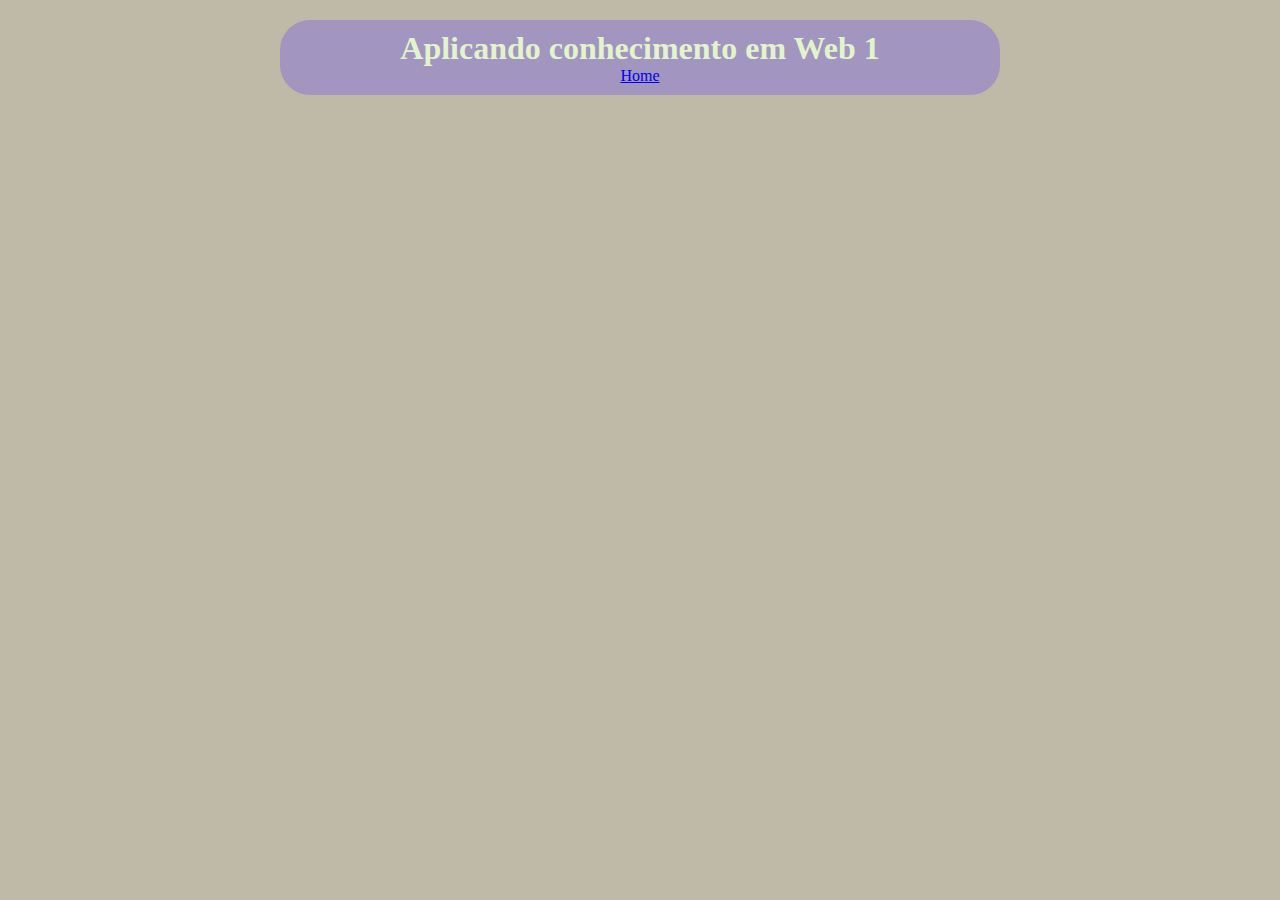
==== desafios.html @ daf4fbbd "Minha primeira versão" ====
<!DOCTYPE html>
<html lang="pt-br">
<head>
    <meta charset="UTF-8">
    <meta http-equiv="X-UA-Compatible" content="IE=edge">
    <meta name="viewport" content="width=device-width, initial-scale=1.0">
    <title>Desafios HTML</title>
    <link rel="stylesheet" href="style.css">
</head>
<body>
    <div class="container">
        <div id="header">
            <div class="header">
                <h1>Aplicando conhecimento em Web 1</h1>
            </div>
            <div class="header">
                <a href="index.html">Home</a>
            </div>
        </div>
    </div>
</body>
</html>
---- style.css ----
* {
    padding: 0;
    margin: 0;
    border-spacing: 0;
}

body {
    background-color: #BFB9A8;
    color: #E2F4CC;
}

.container {
    display: flex;
    justify-content: center;
}

#header {
    padding: 10px;
    background-color: #A295BF;
    width: 700px;
    border-radius: 30px;
    margin: 20px 20px;
}

.header {
    display: flex;
    justify-content: center;
}

#body {
    background-color: #A295BF;
    width: 90%;
    display: flex;
    justify-content: center;
    border-radius: 30px;
}

#fotos {
    margin: 15px;
}


#fother {
    background-color: #A295BF;
    border-radius: 30px;
    padding: 15px;
    margin: 10px;
}
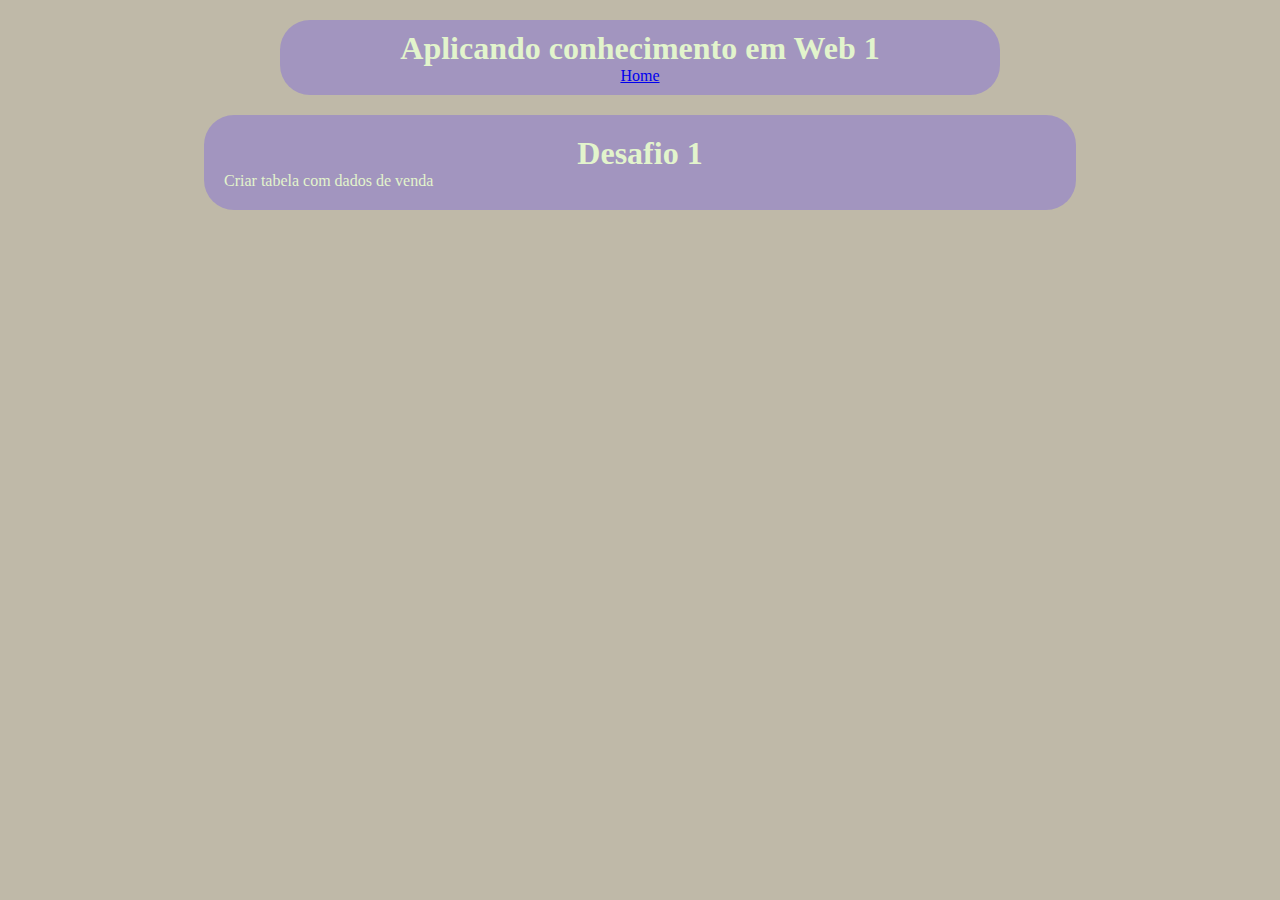
==== commit 83ac7cfb: "segunda versão" ====
--- a/desafios.html
+++ b/desafios.html
@@ -18,5 +18,16 @@
             </div>
         </div>
     </div>
+    <div class="container">
+        <div id="desafio1">
+            <div id="desafio">
+                <h1>Desafio 1</h1>
+            </div>
+            <p>Criar tabela com dados de venda</p>
+            <div id="tabela">
+                
+            </div>
+        </div>
+    </div>
 </body>
 </html>--- a/style.css
+++ b/style.css
@@ -47,3 +47,14 @@
     margin: 10px;
 }
 
+#desafio1 {
+    background-color: #A295BF;
+    width: 65%;
+    border-radius: 30px;
+    padding: 20px;
+}
+
+#desafio {
+    display: flex;
+    justify-content: center;
+}
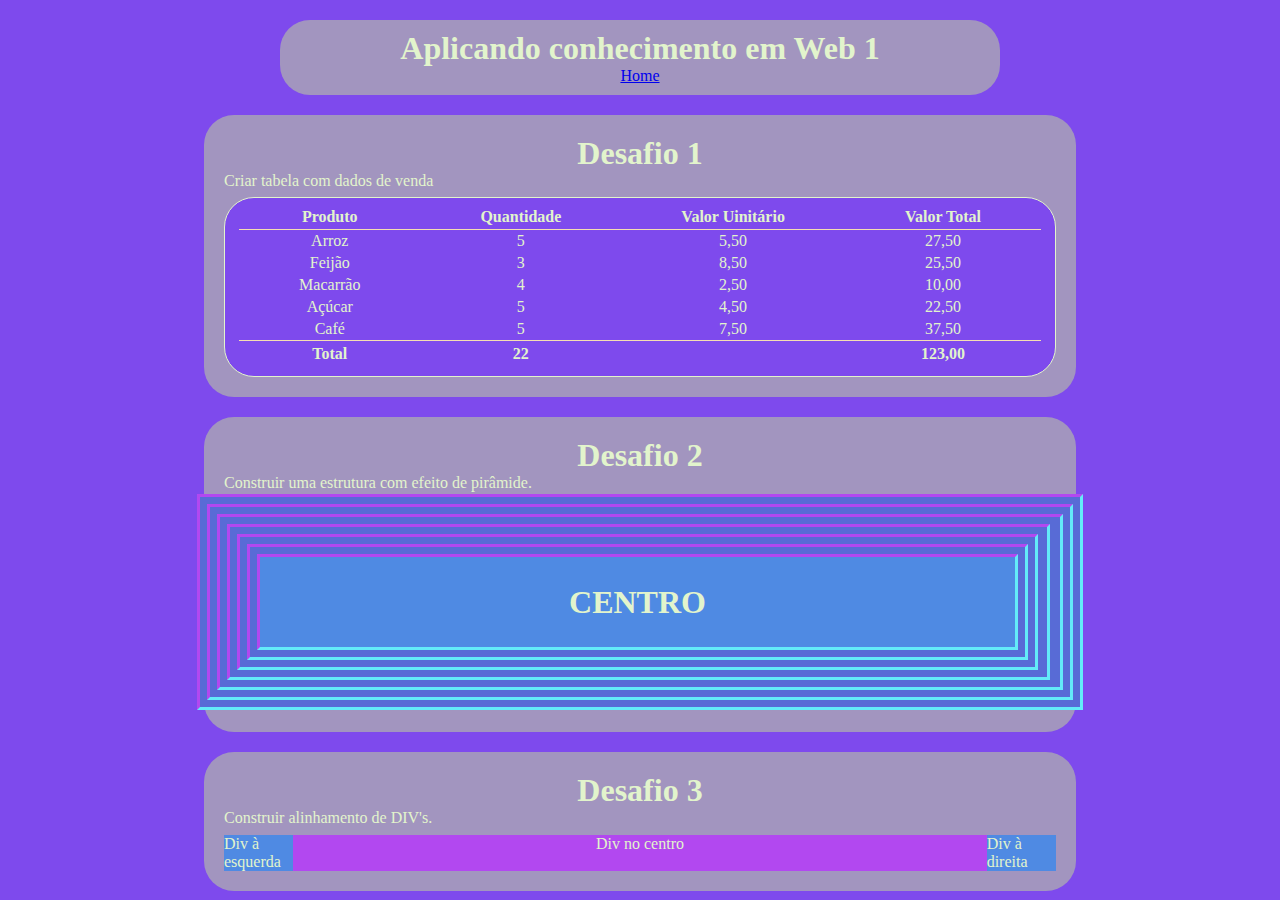
==== commit f21c1e6a: "versão final" ====
--- a/desafios.html
+++ b/desafios.html
@@ -20,13 +20,109 @@
     </div>
     <div class="container">
         <div id="desafio1">
-            <div id="desafio">
+            <div class="desafio">
                 <h1>Desafio 1</h1>
             </div>
             <p>Criar tabela com dados de venda</p>
-            <div id="tabela">
-                
+            <div id="containerTable">
+                <div id="tabela">
+                    <table>
+                        <div>
+                            <tr>
+                                <th class="comeco">Produto</th>
+                                <th class="comeco">Quantidade</th>
+                                <th class="comeco">Valor Uinitário</th>
+                                <th class="comeco">Valor Total</th>
+                            </tr>
+                        </div>
+                        <tr class="coluna">
+                            <td>Arroz</td>
+                            <td>5</td>
+                            <td>5,50</td>
+                            <td>27,50</td>
+                        </tr>
+    
+                        <tr class="coluna">
+                            <td>Feijão</td>
+                            <td>3</td>
+                            <td>8,50</td>
+                            <td>25,50</td>
+                        </tr>
+    
+                        <tr class="coluna">
+                            <td>Macarrão</td>
+                            <td>4</td>
+                            <td>2,50</td>
+                            <td>10,00</td>
+                        </tr>
+    
+                        <tr class="coluna">
+                            <td>Açúcar</td>
+                            <td>5</td>
+                            <td>4,50</td>
+                            <td>22,50</td>
+                        </tr>
+    
+                        <tr class="coluna">
+                            <td>Café</td>
+                            <td>5</td>
+                            <td>7,50</td>
+                            <td>37,50</td>
+                        </tr>
+
+                        <tr>
+                            <th  class="final">Total</th>
+                            <th  class="final">22</th>
+                            <th  class="final"></th>
+                            <th  class="final">123,00</th>
+                        </tr>
+                    </table>
+                </div>
             </div>
+            </div>
+    </div>
+    <div class="container">
+      <div id="desafio2">
+        <div class="desafio">
+            <h1>Desafio 2</h1>
+        </div>
+        <P>Construir uma estrutura com efeito de pirâmide.</P>
+        <div id="piramide">
+            <div id="um">
+                <div id="dois">
+                    <div id="tres">
+                        <div id="quatro">
+                            <div id="cinco">
+                                <div id="seis">
+                                    <div id="centro">
+                                        <h1>CENTRO</h1>
+                                    </div>
+                                </div>
+                            </div>
+                        </div>
+                    </div>
+                </div>
+            </div>
+          </div>
+        </div>
+        </div>
+    <div class="container">
+        <div id="desafio3"> 
+            <div class="desafio">
+            <h1>Desafio 3</h1>
+            </div>
+        <p>Construir alinhamento de DIV's.</p>
+        <div id="alinhar">
+            <div id="esquerda">
+                Div à esquerda
+            </div>
+            <div class="centro">
+                Div no centro
+            </div>
+            <div id="direita">
+                Div à direita
+            </div>
+        </div>
         </div>
     </div>
 </body>
--- a/style.css
+++ b/style.css
@@ -5,7 +5,7 @@
 }
 
 body {
-    background-color: #BFB9A8;
+    background-color: #7E4AED;
     color: #E2F4CC;
 }
 
@@ -54,7 +54,197 @@
     padding: 20px;
 }
 
-#desafio {
-    display: flex;
-    justify-content: center;
-}
+.desafio {
+    display: flex;
+    justify-content: center;
+}
+
+#containerTable {
+    display: flex;
+    justify-content: center;
+    background-color: #7E4AED;
+    border: solid 1px;
+    border-radius: 30px;
+    padding: 10px;
+    margin-top: 7px;
+}
+
+#tabela {
+    display: flex;
+    text-align: center;
+
+}
+
+.comeco {
+    padding: 0px 60px 3px;
+    margin: 5px;
+    border-bottom: solid 1px wheat;
+    margin: 1px;
+    text-align: center;
+    font-size: medium;
+}
+
+tr > td {
+    padding: 2px 60px 2px 60px;
+    font-size: medium;
+}
+
+.coluna:hover{
+    background-color: #65A2F7;
+}
+
+ .final {
+    padding: 4px 60px 3px;
+    margin: 5px;
+    border-top: solid 1px wheat;
+    margin: 1px;
+    text-align: center;
+    font-size: medium;
+}
+
+#desafio2 {
+    background-color: #A295BF;
+    width: 65%;
+    border-radius: 30px;
+    margin-top: 20px;
+    padding: 20px;
+}
+
+#piramide {
+    display: flex;
+    justify-content: center;
+}
+
+#um {
+    display: flex;
+    justify-content: center;
+    justify-items: center;
+    background-color: #586BD6;
+    border-right: 3px solid #63EBF9;
+    border-bottom: 3px solid #63EBF9;
+    border-left: 3px solid #B248F0;
+    border-top: 3px solid #B248F0;
+    padding: 5px;
+    margin: 2px;
+    width: 900px;
+    height: 200px;
+}
+
+#dois {
+    background-color: #586BD6;
+    border-right: 3px solid #63EBF9;
+    border-bottom: 3px solid #63EBF9;
+    border-left: 3px solid #B248F0;
+    border-top: 3px solid #B248F0;
+    padding: 5px;
+    margin: 2px;
+    width: 850px;
+    height: 180px;
+}
+
+#tres {
+    background-color: #586BD6;
+    border-right: 3px solid #63EBF9;
+    border-bottom: 3px solid #63EBF9;
+    border-left: 3px solid #B248F0;
+    border-top: 3px solid #B248F0;
+    width: 830px;
+    height: 160px;
+    padding: 5px;
+    margin: 2px;
+}
+
+#quatro {
+    background-color: #586BD6;
+    border-right: 3px solid #63EBF9;
+    border-bottom: 3px solid #63EBF9;
+    border-left: 3px solid #B248F0;
+    border-top: 3px solid #B248F0;
+    width: 810px;
+    height: 140px;
+    padding: 5px;
+    margin: 2px;
+}
+
+#quatro {
+    background-color: #586BD6;
+    border-right: 3px solid #63EBF9;
+    border-bottom: 3px solid #63EBF9;
+    border-left: 3px solid #B248F0;
+    border-top: 3px solid #B248F0;
+    width: 807px;
+    height: 140px;
+    padding: 5px;
+    margin: 2px;
+}
+
+#cinco {
+    background-color: #586BD6;
+    border-right: 3px solid #63EBF9;
+    border-bottom: 3px solid #63EBF9;
+    border-left: 3px solid #B248F0;
+    border-top: 3px solid #B248F0;
+    width: 785px;
+    height: 120px;
+    padding: 5px;
+    margin: 2px;
+}
+
+#seis {
+    background-color: #586BD6;
+    border-right: 3px solid #63EBF9;
+    border-bottom: 3px solid #63EBF9;
+    border-left: 3px solid #B248F0;
+    border-top: 3px solid #B248F0;
+    width: 765px;
+    height: 100px;
+    padding: 5px;
+    margin: 2px;
+}
+
+#centro {
+    
+    background-color: #4F8AE3;
+    border-right: 3px solid #63EBF9;
+    border-bottom: 3px solid #63EBF9;
+    border-left: 3px solid #B248F0;
+    border-top: 3px solid #B248F0;
+    width: 745px;
+    height: 80px;
+    padding: 5px;
+    margin: 2px;
+    display: flex;
+    justify-content: center;
+    align-items: center;
+}
+
+#desafio3 {
+    background-color: #A295BF;
+    width: 65%;
+    border-radius: 30px;
+    margin-top: 20px;
+    padding: 20px;
+}
+
+#alinhar {
+    margin-top:8px ;
+    display: flex;
+    justify-content: center;
+}
+
+#esquerda {
+    background-color: #4F8AE3;
+    width: 70px;
+}
+
+.centro {
+    background-color: #B248F0;
+    width: 700px;
+    display: flex;
+    justify-content: center;
+}
+
+#direita {
+    background-color: #4F8AE3;
+    width: 70px;
+}
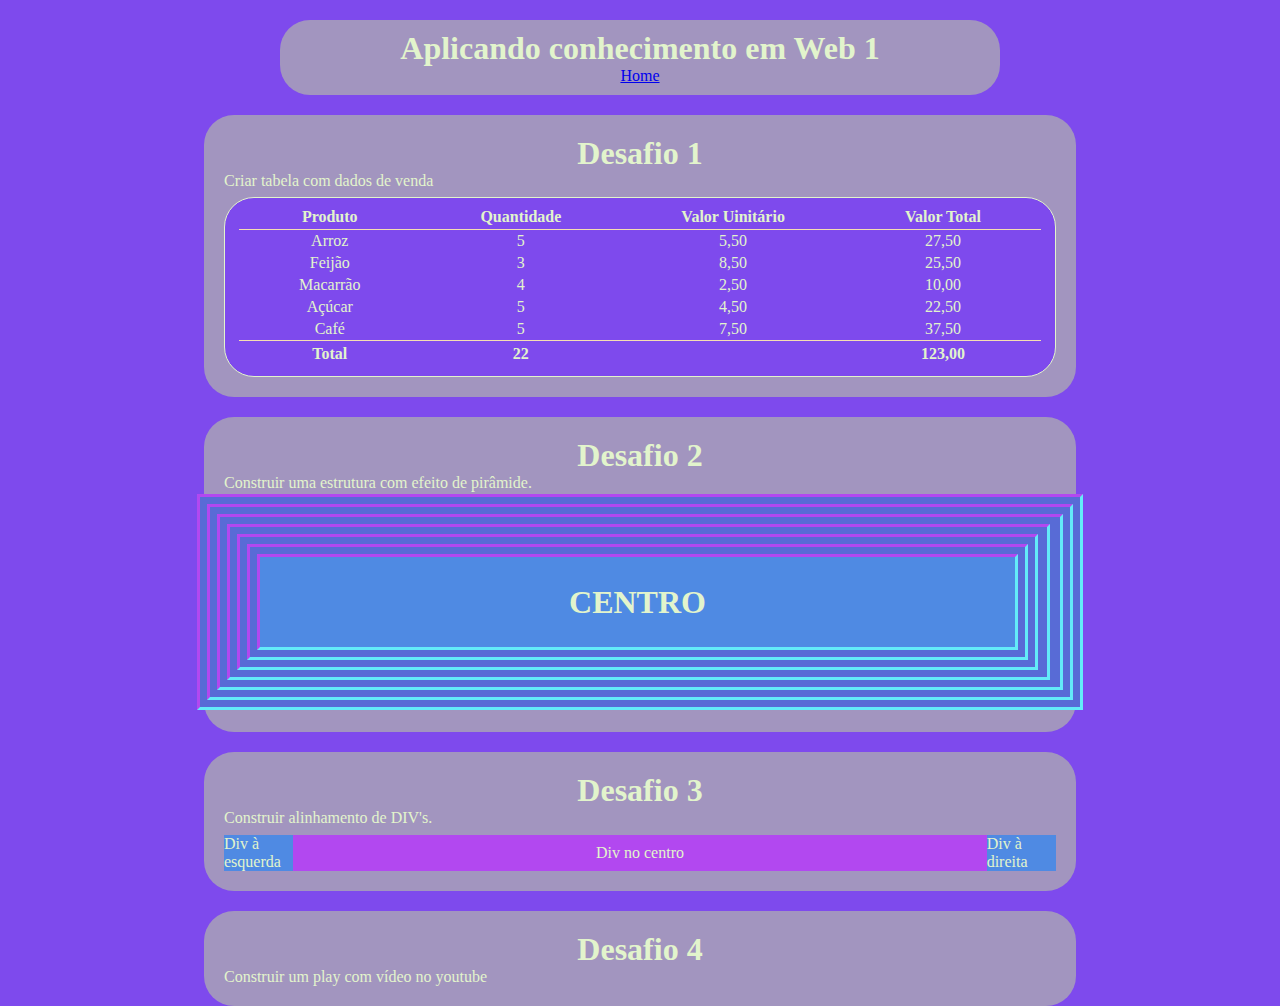
==== commit 8c4595ec: "quase pronto" ====
--- a/desafios.html
+++ b/desafios.html
@@ -125,5 +125,12 @@
         </div>
         </div>
     </div>
+    <div class="container">
+        <div id="desafio4"> 
+            <div class="desafio">
+                <h1>Desafio 4</h1>
+            </div>
+            Construir um play com vídeo no youtube
+    </div>
 </body>
 </html>--- a/style.css
+++ b/style.css
@@ -242,9 +242,18 @@
     width: 700px;
     display: flex;
     justify-content: center;
+    align-items: center;
 }
 
 #direita {
     background-color: #4F8AE3;
     width: 70px;
 }
+
+#desafio4 {
+    background-color: #A295BF;
+    width: 65%;
+    border-radius: 30px;
+    margin-top: 20px;
+    padding: 20px;
+}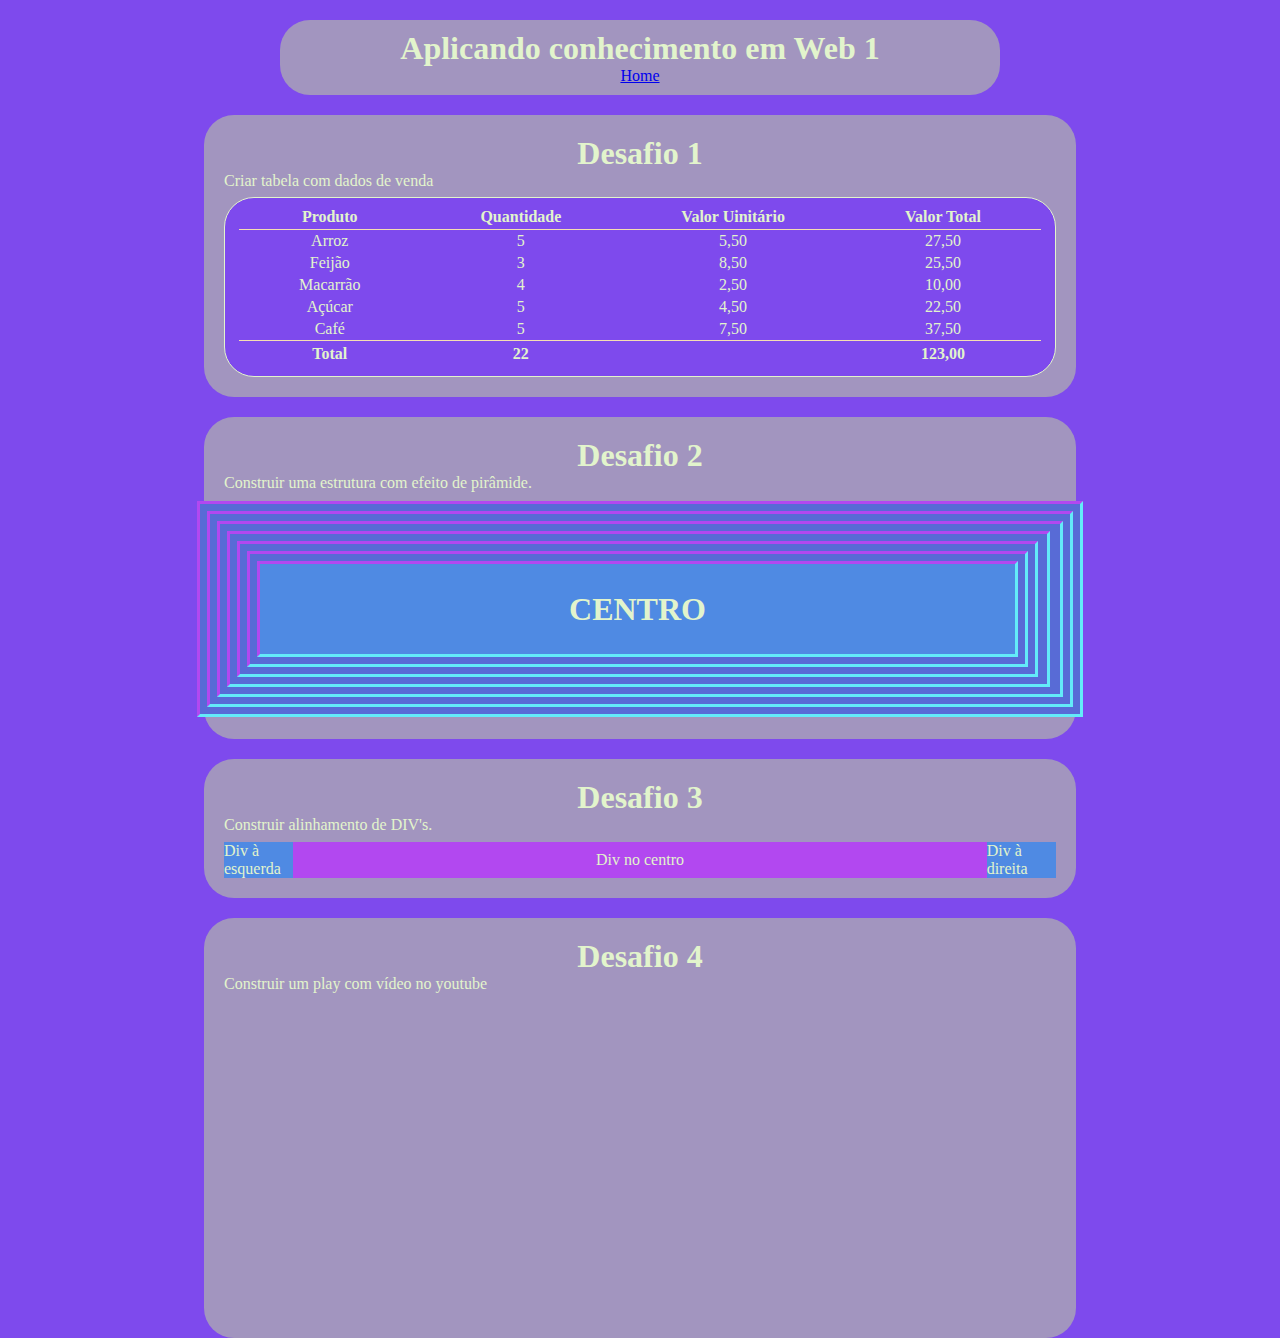
==== commit da594aff: "minha última versão" ====
--- a/desafios.html
+++ b/desafios.html
@@ -130,7 +130,11 @@
             <div class="desafio">
                 <h1>Desafio 4</h1>
             </div>
-            Construir um play com vídeo no youtube
+            <p>Construir um play com vídeo no youtube</p>
+            <div id="video"> 
+                <iframe width="560" height="315" src="https://www.youtube.com/embed/5-uCbi7rQvo" title="YouTube video player" frameborder="0" allow="accelerometer; autoplay; clipboard-write; encrypted-media; gyroscope; picture-in-picture; web-share" allowfullscreen></iframe>
+            </div>
+           
     </div>
 </body>
 </html>--- a/style.css
+++ b/style.css
@@ -113,6 +113,7 @@
 #piramide {
     display: flex;
     justify-content: center;
+    margin-top: 7px;
 }
 
 #um {
@@ -256,4 +257,10 @@
     border-radius: 30px;
     margin-top: 20px;
     padding: 20px;
+}
+
+#video {
+    display: flex;
+    justify-content: center;
+    margin-top: 10px;
 }